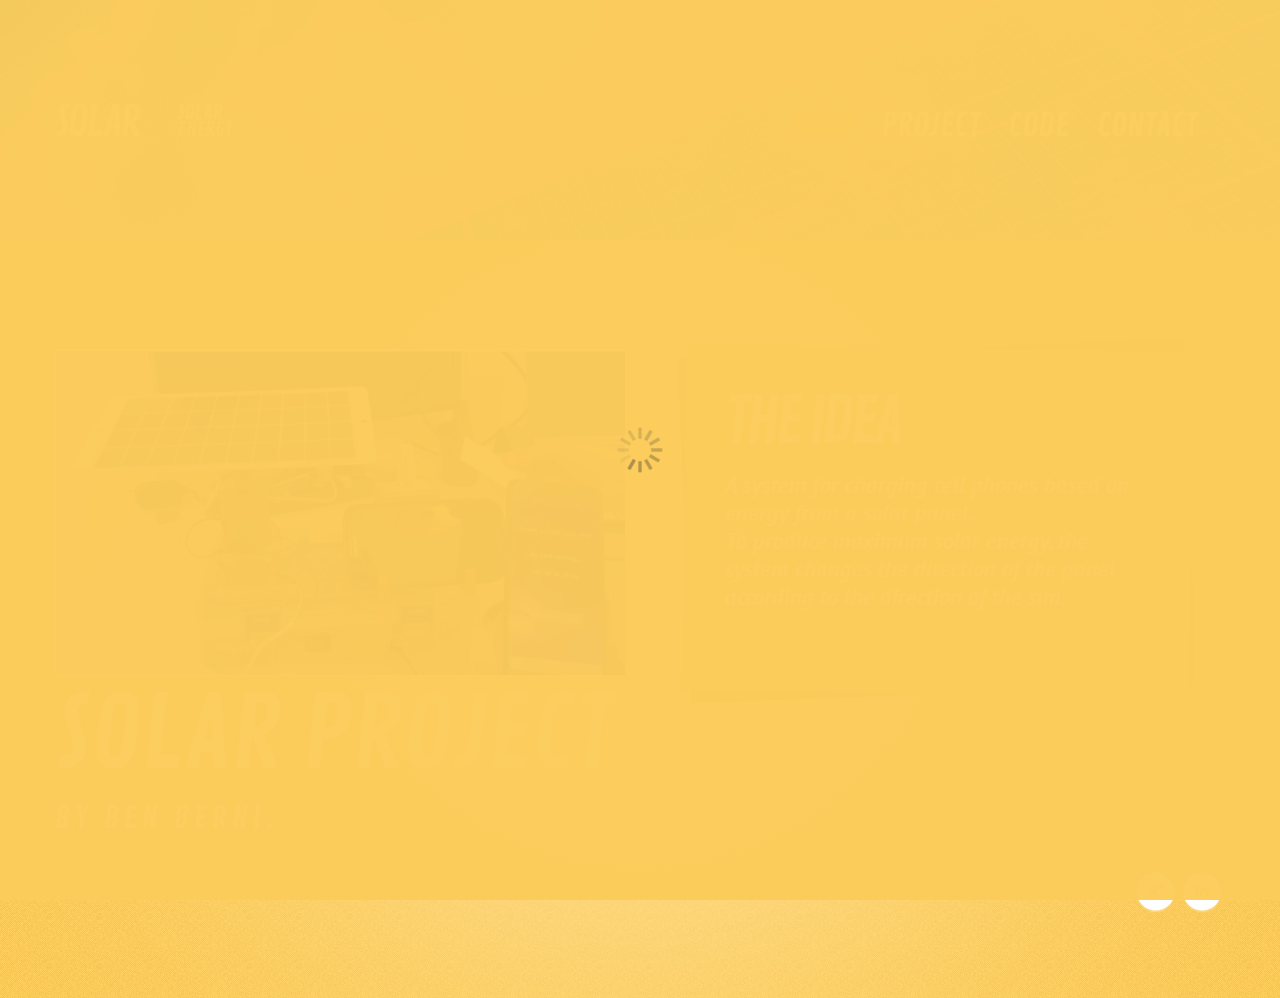
==== index.html @ 0463f5d2 "solar" ====
<!DOCTYPE HTML>
<html lang="en">
<head>
    <title>Welcome</title>
    <meta charset="utf-8">
    <meta name="viewport" content="width=device-width, initial-scale=1.0">
    <link rel="icon" href="img/favicon.ico" type="image/x-icon">
    <link rel="shortcut icon" href="img/favicon.ico" type="image/x-icon" />
    <meta name="description" content="Embedded project">
    <meta name="keywords" content="Your keywords">
    <meta name="author" content="Ben Berni">
    <link rel="stylesheet" href="css/bootstrap.css">
    <link rel="stylesheet" href="css/style.css">
   	<script src="js/include_script.js"></script>
    <!--[if lt IE 8]><div style='text-align:center'><a href="http://www.microsoft.com/windows/internet-explorer/default.aspx?ocid=ie6_countdown_bannercode"><img src="http://www.theie6countdown.com/img/upgrade.jpg"border="0"alt=""/></a></div><![endif]-->
  	<!--[if lt IE 9]>
	   	<script src="http://html5shim.googlecode.com/svn/trunk/html5.js"></script>
	    <link href="css/ie.css" rel="stylesheet">
    <![endif]-->
</head>
<body>
<!--web site spinner-->
	<div id="webSiteLoader"></div>
<!--button back top-->
	<div id="back-top"></div>
<!--page spinner-->
	<div id="pageLoader"></div>
    <div id="imgSpinner"></div>
<div id="galleryHolder">
    <div id="imageHolder">
        <img src="img/bg_pic1.jpg" alt="">
    </div>
</div>
<div id="inner">
    <ul>
        <li><a href="#"><img src="img/bg_pic1.jpg" alt="Gallery image 1"></a></li>
        <li><a href="#"><img src="img/bg_pic2.jpg" alt="Gallery image 2"></a></li>
        <li><a href="#"><img src="img/bg_pic3.jpg" alt="Gallery image 3"></a></li>
    </ul>
</div>
<!--content wrapper-->
	<div id="wrapper">
        <div id="contentBg"><div></div></div>
<!--header-->
		<header>
<!--logo and company name-->
            <div class="container">		
                <div class="row">
                    <div class="span12">
                        <h1 class="brand"><a href="index.html"><img src="img/logo.png" alt="solar solar energy">solar solar energy</a></h1>
<!--menu-->
                        <div class="navbar">
                            <div class="navbar-inner">
                                <ul class="sf-menu">
                                    <li><a href="index.html"><span>Main</span></a></li>
                                    <li><a href="project.html"><span>Project</span></a></li>
                                    <li><a href="code.html"><span>Code</span></a></li>
                                    <li><a href="about.html"><span>Contact</span></a></li>
                                </ul>
                            </div>
                        </div>
                        <div class="clearfix"></div>
                    </div>
                </div>
            </div>
        </header>

<!--content-->	
		<section class="container">
            <div>
                <div class="dynamicContent">
                    <div class="inner2">
                        <div class="row">
                            <div class="span6">
                                <img src="img/page1_pic1.jpg" alt="">
<p class="slogan" style="line-height: 0.8; margin: 0; padding: 0;">
  <span style="display: block; font-size: 100px; letter-spacing: normal; margin-top: 20px;">Solar Project</span>
  <span style="display: block; letter-spacing: 5px; font-size: 30px;">by Ben Berni.</span>
</p>





                            </div>
                            <div class="span6">
                                <div class="block1">
                                    <div>
                                        <h2>The Idea</h2>
                                        <p>A system for charging cell phones based on energy from a solar panel.<br>
To produce maximum solar energy, the system changes the direction of the panel according to the direction of the sun.</p>
                                    </div>
                                </div>
                            </div>
                        </div>
                    </div>
                </div>
  
        </section>
<!--footer-->	
		<footer>
            <div class="container">
                <div class="row">
                    <div class="span12">
                        <ul class="soc_icons">
<li><a href="mailto:benberni1@gmail.com"><span><img src="img/soc_icon3.png" alt=""></span><span><img src="img/soc_icon3.png" alt=""></span></a></li>
                            <li><a href="https://www.linkedin.com/in/ben-berni-57453a255/"><span><img src="img/soc_icon4.png" alt=""></span><span><img src="img/soc_icon4.png" alt=""></span></a></li>
                        </ul>
                </div>
            </div>
		</footer>		
	</div>
	<script src="js/bootstrap.js"></script>
<!-- coded by Smart -->
</body>
</html>
---- css/style.css ----
@import url(//fonts.googleapis.com/css?family=PT+Sans:400italic);

@import url(//fonts.googleapis.com/css?family=PT+Sans:700italic);

@import url(//fonts.googleapis.com/css?family=Contrail+One);

@import 'jquery.fancybox.css';

@import 'grid.css';
/*------ template stylization ------*/
body {
  background: #fccc5b;
  font: 13px 'PT Sans', 'Trebuchet MS', Arial, "Helvetica Neue", Helvetica, sans-serif;
  line-height: 20px;
  color: #ffffff;
  min-width: 1200px;
  min-height: 1000px;
}
#webSiteLoader {
  position: fixed;
  width: 100%;
  height: 100%;
  background: #fccc5b url(../img/web_site_loader.gif) center no-repeat;
  z-index: 1023;
  top: 0;
}
#pageLoader {
  position: fixed;
  width: 55px;
  height: 55px;
  top: 50%;
  left: 50%;
  margin: -27px 0 0 -27px;
  background: url(../img/web_site_loader.gif) center #fccc5b no-repeat;
  z-index: 1000;
  padding: 5px;
  display: none;
}
#back-top {
  position: fixed;
  display: none !important;
  right: 30px;
  bottom: 30px;
  width: 48px;
  height: 48px;
  border: 1px solid #ffffff;
  background: url(../img/up-arrow.png) #fccc5b center no-repeat;
  overflow: hidden;
  cursor: pointer;
  z-index: 1000;
  opacity: 0;
  filter: alpha(opacity=0);
}
/*---------gallery bg--------*/
#imgSpinner {
  position: fixed;
  display: inline-block;
  width: 100%;
  height: 100%;
  z-index: 1;
  top: 0;
  left: 0;
  background: url("../img/web_site_loader.gif") center no-repeat #fccc5b;
  display: none;
}
#galleryHolder {
  position: fixed !important;
  width: 100%;
  height: 100%;
  left: 0;
  top: 0;
  overflow: hidden;
}
#imageHolder {
  position: absolute;
  width: 100%;
  height: 100%;
  z-index: 0;
  overflow: hidden;
}
#inner {
  display: none;
}
/*end gallery bg*/
p {
  font-style: italic;
  font-weight: bold;
  padding-bottom: 10px;
}
figure {
  margin: 0;
}
h2 {
  font: 63.96px 'Contrail One';
  line-height: 1.2em;
  color: #ffffff;
  text-transform: uppercase;
  letter-spacing: -4px;
  margin: 15px 0px;
  padding: 0px 0px 0px 0px;
}
h2.special {
  font-size: 48px;
  margin: -14px 0px 13px;
  letter-spacing: -3px;
}
h3 {
  font: bold italic 18.07px 'PT Sans', 'Trebuchet MS', Arial, "Helvetica Neue", Helvetica, sans-serif;
  line-height: 1.2em;
  color: #ffffff;
  text-transform: none;
  padding: 0px 0px 0px 0px;
  margin: 0px 0px 0px 0px;
}
h4,
.fontStyle1 {
  font: bold italic 15.99px 'PT Sans', 'Trebuchet MS', Arial, "Helvetica Neue", Helvetica, sans-serif;
  line-height: 1.2em;
  color: #ffffff;
  text-transform: none;
  padding: 0px 0px 0px 0px;
  margin: -4px 0px 4px;
}
h3 a,
h4 a {
  color: #ffffff;
  -webkit-transition: all 0.4s ease-out;
  -moz-transition: all 0.4s ease-out;
  -o-transition: all 0.4s ease-out;
  transition: all 0.4s ease-out;
}
h3 a:hover,
h4 a:hover {
  color: #aa8d4a;
}
time {
  display: block;
  font: bold italic 11.96px 'PT Sans', 'Trebuchet MS', Arial, "Helvetica Neue", Helvetica, sans-serif;
  line-height: 20px;
  margin-left: 20px;
  color: #aa8d4a;
  text-transform: uppercase;
  margin: 5px 0px 12px;
  padding: 0px 0px 0px 0px;
}
.fontStyle1 {
  margin: 15px 0px 22px;
}
address {
  font-style: italic;
  font-weight: bold;
}
/*bootstrap classes*/
.thumbnail {
  box-shadow: none;
  border: none;
  padding: 0;
  -webkit-border-radius: 0;
  -moz-border-radius: 0;
  border-radius: 0;
  -webkit-box-shadow: 0 0 0;
  -moz-box-shadow: 0 0 0;
  box-shadow: 0 0 0;
}
.thumbnail:hover {
  border-color: transparent;
  box-shadow: none !important;
}
/*end bootstrap classes*/
/*------ header ------- */
header {
  position: relative;
  z-index: 200;
  width: 100%;
  height: 240px;
  margin-bottom: 0px;
}
header h1.brand {
  position: relative;
  width: 182px;
  height: 78px;
  float: left;
  overflow: hidden;
  margin: 81px 0px 0px 0px;
}
header h1.brand a {
  width: 100%;
  text-indent: 100%;
  white-space: nowrap;
}
header h1.brand a:hover {
  text-decoration: none;
}
/*menu*/
.select-menu {
  display: none;
}
header .navbar {
  margin-bottom: 0;
}
header .navbar .sf-menu .nav {
  position: absolute;
  float: none;
  margin: 0;
  display: none;
}
header .navbar .sf-menu .nav li {
  float: none;
}
header .navbar .sf-menu .nav li a {
  padding: 0;
  text-shadow: none;
}
header .navbar-inner {
  min-height: 68px;
  padding: 0;
  background-color: transparent;
  background-image: none;
  filter: none;
  border: none;
  border-radius: 0;
  -webkit-box-shadow: 0 0 0;
  -moz-box-shadow: 0 0 0;
  box-shadow: 0 0 0;
}
.sf-menu {
  position: relative;
  float: right;
  list-style: none;
  padding: 0;
  margin: 107px 0px 0px 0px;
}
.sf-menu > li {
  position: relative;
  float: left;
  margin-right: 26px;
}
.sf-menu > li.last {
  margin-right: 0;
}
.sf-menu > li > a {
  position: relative;
  display: block;
}
.sf-menu > li > a > span {
  font: 31.98px 'Contrail One';
  line-height: 1.2em;
  color: #ffffff;
  text-transform: uppercase;
  -webkit-transition: color 0.4s ease-out;
  -moz-transition: color 0.4s ease-out;
  -o-transition: color 0.4s ease-out;
  transition: color 0.4s ease-out;
  padding-right: 2px;
}
.sf-menu > li > a:hover,
.sf-menu > li > a.activeLink {
  text-decoration: none;
}
.sf-menu > li > a:hover > span,
.sf-menu > li > a.activeLink > span {
  color: #ffcc52;
}
.sf-menu ul {
  position: absolute;
  list-style: none;
  z-index: 999;
  width: 199px;
  top: 66px !important;
  left: -62px !important;
  display: none;
  overflow: visible;
  text-align: center;
  background-color: #ffffff;
  border-top: 6px solid #ffcc52;
}
.sf-menu ul:before {
  content: '';
  position: absolute;
  top: -16px;
  left: 50%;
  margin-left: -19px;
  width: 38px;
  height: 10px;
  background: url(../img/submenu_arrow.png) 0 no-repeat;
}
.sf-menu ul li {
  position: relative;
  background: url(../img/submenu_divider.png) center bottom no-repeat;
  padding-bottom: 2px;
  margin-bottom: 7px;
}
.sf-menu ul li:before {
  display: none;
}
.sf-menu ul li:first-child {
  margin-top: 39px;
}
.sf-menu ul li.last {
  margin-bottom: 41px;
  background: none;
}
.sf-menu ul li a {
  display: inline-block;
  font: 31.98px 'Contrail One';
  line-height: 1em;
  color: #ffcc52 !important;
  text-transform: uppercase;
  -webkit-transition: color 0.4s ease-out;
  -moz-transition: color 0.4s ease-out;
  -o-transition: color 0.4s ease-out;
  transition: color 0.4s ease-out;
}
.sf-menu ul li a.hoverItem {
  color: #f8e6bc !important;
}
.sf-menu ul ul {
  left: 202px !important;
  top: -5px !important;
}
/*menu end*/
/*--- header end ------*/
/*------ content ------- */
#wrapper {
  z-index: 10;
}
#wrapper ul {
  list-style: none;
}
#wrapper input,
#wrapper textarea {
  position: relative;
  outline: none;
  box-shadow: none;
  border: none;
  -webkit-border-radius: 0;
  -moz-border-radius: 0;
  border-radius: 0;
  -webkit-box-shadow: 0 0 0;
  -moz-box-shadow: 0 0 0;
  box-shadow: 0 0 0;
  padding: 7px 10px;
  line-height: 21px;
  width: 100%;
  margin: 0;
  background-color: #e4c06c;
  border: 1px solid #ffedc4;
  font: bold italic 13px 'PT Sans', 'Trebuchet MS', Arial, "Helvetica Neue", Helvetica, sans-serif;
  line-height: 20px;
  color: #ffffff;
}
#wrapper input:focus,
#wrapper textarea:focus {
  -webkit-box-shadow: 0 0 0;
  -moz-box-shadow: 0 0 0;
  box-shadow: 0 0 0;
}
#wrapper input {
  width: 100%;
  height: 35px;
  -webkit-box-sizing: border-box;
  -moz-box-sizing: border-box;
  box-sizing: border-box;
}
#wrapper textarea {
  width: 100%;
  -webkit-box-sizing: border-box;
  -moz-box-sizing: border-box;
  box-sizing: border-box;
}
#wrapper > section {
  position: relative;
  height: 100%;
  z-index: 100;
}
.dynamicContent {
  position: absolute;
  width: 100%;
}
#contentBg {
  position: absolute;
  top: 240px;
  left: 0;
  margin-top: 0px;
  width: 100%;
  height: 100%;
  background: url(../img/cotnent_bg.png);
  z-index: -1;
}
#contentBg > div {
  position: relative;
  width: 100%;
  height: 100%;
  background: url(../img/bg_glow.png) center top no-repeat;
}
.inner {
  padding: 84px 0px 0px 0px;
}
.inner2 {
  padding: 109px 0px 0px 0px;
}
.content .btn.btn-link {
  position: relative;
  display: inline-block;
  background: none;
  -webkit-border-radius: 0;
  -moz-border-radius: 0;
  border-radius: 0;
  -webkit-box-shadow: none;
  -moz-box-shadow: none;
  box-shadow: none;
  text-shadow: none;
  border: none;
  padding: 0;
  font: bold italic 18.07px 'PT Sans', 'Trebuchet MS', Arial, "Helvetica Neue", Helvetica, sans-serif;
  line-height: 1.2em;
  color: #aa8d4a;
  text-transform: lowercase;
  padding-right: 2px;
  -webkit-transition: all 0.4s ease;
  -moz-transition: all 0.4s ease;
  -o-transition: all 0.4s ease;
  transition: all 0.4s ease;
}
.content .btn.btn-link:hover,
.content .btn.btn-link:active,
.content .btn.btn-link:visited {
  color: #ffffff;
  background: none;
  -webkit-box-shadow: none;
  -moz-box-shadow: none;
  box-shadow: none;
  -webkit-transition: all 0.4s ease;
  -moz-transition: all 0.4s ease;
  -o-transition: all 0.4s ease;
  transition: all 0.4s ease;
  text-decoration: none;
}
.sitem_over {
  position: absolute;
  background: url('../img/pic_bg_over.png');
  z-index: 100;
  top: 0;
  left: 0;
  width: 100%;
  height: 100%;
  opacity: 0;
  filter: alpha(opacity=0);
  filter: progid:DXImageTransform.Microsoft.gradient(enabled = false);
  -webkit-transition: all 0.5s ease;
  -moz-transition: all 0.5s ease;
  -o-transition: all 0.5s ease;
  transition: all 0.5s ease;
  overflow: hidden;
}
.sitem_over > strong {
  position: relative;
  background: url('../img/icon_zoom.png') center no-repeat;
  width: 100%;
  height: 100%;
  display: block;
  -webkit-transform: scale(5);
  -moz-transform: scale(5);
  -ms-transform: scale(5);
  -o-transform: scale(5);
  transform: scale(5);
  -webkit-transition: all 0.5s ease;
  -moz-transition: all 0.5s ease;
  -o-transition: all 0.5s ease;
  transition: all 0.5s ease;
}
a:hover .sitem_over {
  opacity: 1;
  filter: alpha(opacity=100);
  filter: progid:DXImageTransform.Microsoft.gradient(enabled = false);
}
a:hover .sitem_over > strong {
  -webkit-transform: scale(1);
  -moz-transform: scale(1);
  -ms-transform: scale(1);
  -o-transform: scale(1);
  transform: scale(1);
}
.slogan {
  position: relative;
  font: 42px 'Contrail One';
  line-height: 1em;
  color: #ffffff;
  text-transform: uppercase;
  margin: 73px 0px 0px 0px;
  padding: 0px 0px 0px 0px;
  letter-spacing: -2px;
}

.slogan span {
  display: block;
  font-size: 90px; /* Significantly reduced from 124px to 100px */
  margin: 0px 0px 31px 0px;
  letter-spacing: -9px;
}


.block1 {
  position: relative;
  width: 539px;
  height: 369px;
  margin: -11px 0px 0px 0px;
  background: url(../img/bg_1.png) 8px 0px no-repeat;
}
.block1 > div {
  padding: 47px 40px 55px 70px;
}
.block1 > div h2 {
  margin: 0px;
  padding: 0px 0px 9px 0px;
}
.block1 > div p {
  font: bold italic 23.01px 'PT Sans', 'Trebuchet MS', Arial, "Helvetica Neue", Helvetica, sans-serif;
  line-height: 28px;
  color: #ffffff;
  padding-bottom: 0px;
}
blockquote {
  background: url(../img/qoute_icon.png) 0px 0px no-repeat;
  border: none;
  padding: 23px 0px 20px 15px;
  margin: 15px 0px 0px 0px;
}
blockquote p {
  padding: 0px 0px 24px 0px;
  margin: 0px 0px 0px 0px;
  font-size: 18.07px;
  line-height: 24px;
}
blockquote .author {
  font-size: 20.02px;
  line-height: 1em;
  padding: 0px 0px 0px 0px;
  margin: 0px 0px 0px 0px;
}
blockquote .author > span {
  display: block;
  font-size: 13px;
  margin: 2px 0px 0px 0px;
}
.list1 {
  margin: -3px 0px 10px 0px;
}
.list1 li {
  background: url(../img/list_icon.png) 0px 2px no-repeat;
  margin: 0px 0px 10px 0px;
  padding-left: 8px;
}
.list1 li a {
  font: italic 13px 'PT Sans', 'Trebuchet MS', Arial, "Helvetica Neue", Helvetica, sans-serif;
  line-height: 20px;
  margin-left: 20px;
  color: #aa8d4a;
}
.list1 li a:hover {
  text-decoration: underline;
}
.list2 {
  margin: 15px 0px 15px -30px;
}
.list2 li a {
  position: relative;
  display: block;
  width: 100%;
  height: 276px;
}
.list3 {
  margin: -4px 0px 20px 0px;
}
.list3 li {
  margin-bottom: 14px;
}
.list3 li img {
  float: left;
  margin: 4px 19px 0px 0px;
}
.match {
  display: block;
  color: #aa8d4a;
}
.search_list {
  margin: 15px 0px 40px;
  font: bold italic 13px 'PT Sans', 'Trebuchet MS', Arial, "Helvetica Neue", Helvetica, sans-serif;
  line-height: 20px;
  color: #ffffff;
}
.search_list li {
  margin-bottom: 15px;
}
.search_list .search {
  width: auto;
  color: #aa8d4a;
}
.search_title a {
  text-decoration: underline;
}
.search_title:hover {
  text-decoration: none;
}
.g_map {
  margin: 5px 22px 0px 0px;
  width: 490px;
  height: 278px;
  float: left;
}
.g_map iframe {
  position: relative;
  display: inline-block;
  outline: none;
  width: 100%;
  height: 100%;
  border: none;
  background: url(../img/web_site_loader.gif) center no-repeat #fccc5b !important;
}
/* Forms*/
#search {
  position: relative;
  display: inline-block;
  margin: 27px 0px 20px 0px;
  width: 100%;
  z-index: 500;
}
#search > a {
  float: right;
  margin-top: 22px;
}
#form1 {
  position: relative;
  margin: 0px 0px 20px 0px;
}
#form1 input,
#form1 textarea,
#form1 .success {
  position: relative;
  display: block;
  outline: none;
  width: 100%;
}
#form1 .success {
  position: absolute;
  padding: 21px 10px 22px;
  -webkit-box-sizing: border-box;
  -moz-box-sizing: border-box;
  box-sizing: border-box;
  z-index: 10;
  text-align: center;
  width: 100%;
  background-color: #e4c06c;
  border: 1px solid #ffedc4;
  font: bold italic 13px 'PT Sans', 'Trebuchet MS', Arial, "Helvetica Neue", Helvetica, sans-serif;
  line-height: 20px;
  color: #ffffff;
}
#form1 textarea {
  width: 100%;
  height: 140px;
  overflow: auto;
  resize: none;
}
#form1 label {
  position: relative;
  display: block;
  min-height: 47px;
  width: 100%;
  margin-bottom: 3px;
}
#form1 label.message {
  width: 100%;
}
#form1 .error,
#form1 .empty {
  position: absolute;
  text-align: right;
  display: none;
  font-size: 10px;
  color: #ffffff;
  width: 200px;
  top: 2px;
  right: 2px;
  font-style: italic;
}
#form1 .btns {
  padding: 17px 2px 0 0;
  position: relative;
  float: right;
}
#form1 .btns > p {
  padding: 0;
}
#form1 .btns > p a {
  display: inline-block;
}
#form1 .btns > p a:first-child + a {
  margin-left: 22px;
}
/*end forms*/
/*--- content end ------*/
/*------ footer ------- */
footer {
  position: absolute;
  z-index: 100;
  bottom: 0;
  left: 0;
  width: 100%;
  height: 126px;
}
footer p {
  padding-top: 0px;
  font: 700 italic 10.01px 'PT Sans', 'Trebuchet MS', Arial, "Helvetica Neue", Helvetica, sans-serif;
  line-height: 1.2em;
  color: #ffffff;
  text-transform: uppercase;
  padding-top: 16px;
}
footer p a {
  color: inherit;
  -webkit-transition: all 0.4s ease-out;
  -moz-transition: all 0.4s ease-out;
  -o-transition: all 0.4s ease-out;
  transition: all 0.4s ease-out;
}
.soc_icons {
  position: relative;
  float: right;
  display: inline-block;
  margin: 0px 3px 0px 0px;
}
.soc_icons li {
  position: relative;
  display: inline-block;
  width: 40px;
  height: 40px;
  margin-left: 3px;
}
.soc_icons li a {
  position: relative;
  display: block;
  width: 100%;
  height: 100%;
  -webkit-border-radius: 50%;
  -moz-border-radius: 50%;
  border-radius: 50%;
}
.soc_icons li a > span {
  position: absolute;
  display: block;
  width: 100%;
  height: 100%;
  top: 0;
  overflow: hidden;
  -webkit-transition: all 0.4s ease-out;
  -moz-transition: all 0.4s ease-out;
  -o-transition: all 0.4s ease-out;
  transition: all 0.4s ease-out;
}
.soc_icons li a > span > img {
  position: relative;
  top: -38px;
}
.soc_icons li a > span:first-child {
  z-index: 20;
}
.soc_icons li a > span:first-child > img {
  top: 0px;
}
.soc_icons li a:hover > span:first-child {
  height: 0;
}
.soc_icons li a:hover > span:first-child + span {
  height: 100%;
}
/*--- footer end ------*/
.margin1 {
  margin: 0px 0px 19px;
}
.margin2 {
  margin-top: 15px;
}
.margin3 {
  margin-bottom: 10px;
}
.margin4 {
  margin: 49px 0px 0px 0px;
}
.colorInherit {
  color: inherit;
}
.width1 {
  display: inline-block;
  width: 64px;
}
.block {
  display: block;
}
/*additional Classes*/
.noBg {
  background: none !important;
  background-color: transparent !important;
}
.noOverflow {
  overflow: visible !important;
}
.noPadding {
  padding: 0;
}
.noMargin {
  margin: 0;
}
.noPaddingTop {
  padding-top: 0;
}
.noMarginTop {
  margin-top: 0;
}
.noMarginBottom {
  margin-bottom: 0;
}
.noBottom {
  margin-bottom: 0;
  padding-bottom: 0;
}
.clear {
  clear: both;
  line-height: 0;
}
.box {
  overflow: hidden;
}
.right {
  margin-right: 0 !important;
}
/*end additional Classes*/
/*Core variables and mixins*/
.clearfix {
  *zoom: 1;
}
.clearfix:before,
.clearfix:after {
  display: table;
  content: "";
  line-height: 0;
}
.clearfix:after {
  clear: both;
}
.hide-text {
  font: 0/0 a;
  color: transparent;
  text-shadow: none;
  background-color: transparent;
  border: 0;
}
.input-block-level {
  display: block;
  width: 100%;
  min-height: 30px;
  -webkit-box-sizing: border-box;
  -moz-box-sizing: border-box;
  box-sizing: border-box;
}
---- css/ie.css ----
.sitem_over {
  display: none;
}
a:hover .sitem_over {
  display: block;
}
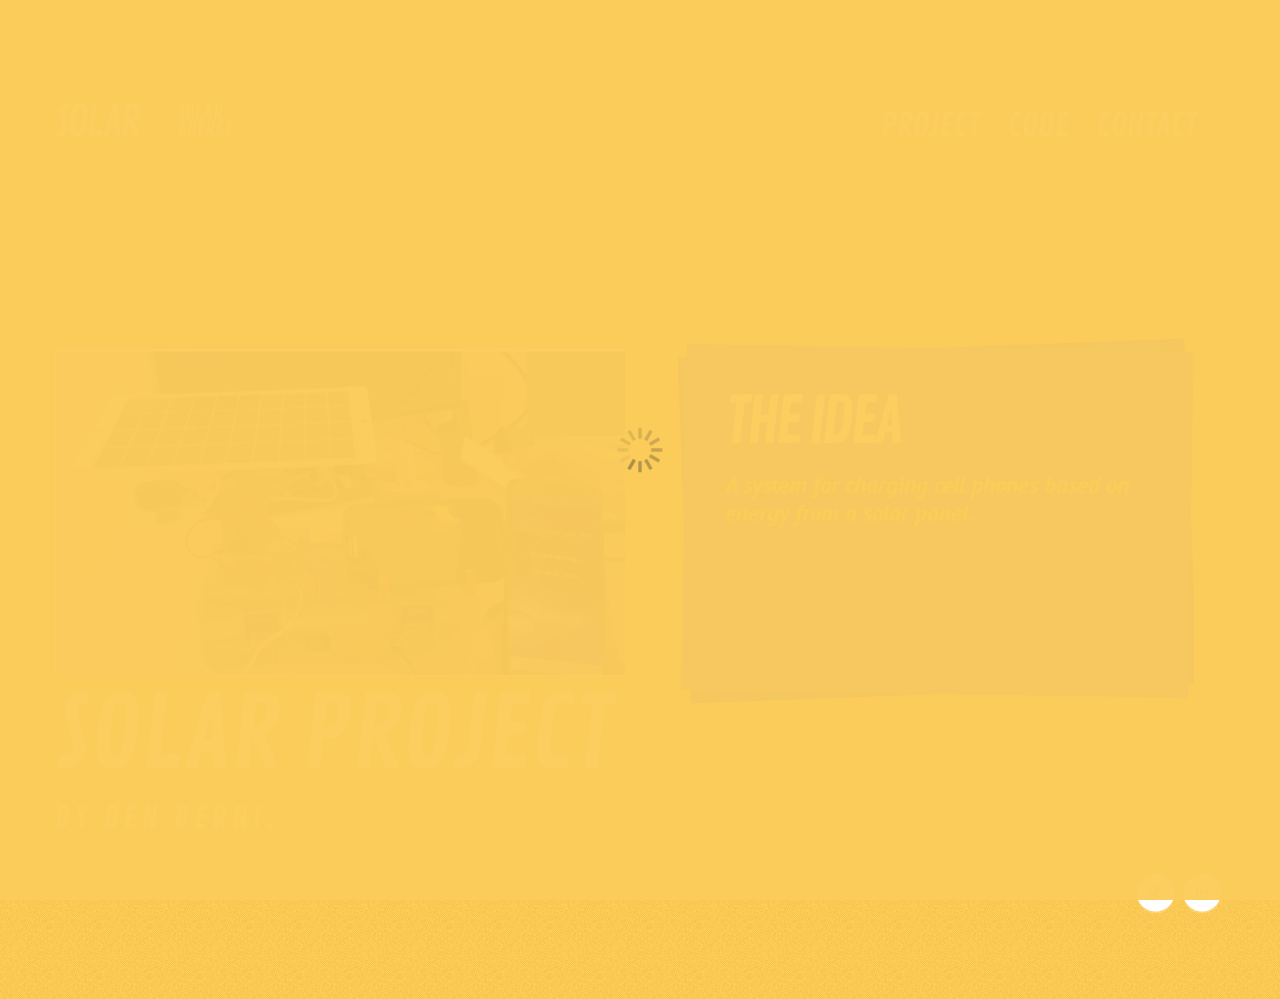
==== commit 5971d1c1: "update" ====
--- a/index.html
+++ b/index.html
@@ -26,11 +26,7 @@
 <!--page spinner-->
 	<div id="pageLoader"></div>
     <div id="imgSpinner"></div>
-<div id="galleryHolder">
-    <div id="imageHolder">
-        <img src="img/bg_pic1.jpg" alt="">
-    </div>
-</div>
+
 <div id="inner">
     <ul>
         <li><a href="#"><img src="img/bg_pic1.jpg" alt="Gallery image 1"></a></li>
@@ -87,8 +83,8 @@
                                 <div class="block1">
                                     <div>
                                         <h2>The Idea</h2>
-                                        <p>A system for charging cell phones based on energy from a solar panel.<br>
-To produce maximum solar energy, the system changes the direction of the panel according to the direction of the sun.</p>
+                                        <p style="color: #FFD700">A system for charging cell phones based on energy from a solar panel.<br>
+ </p>
                                     </div>
                                 </div>
                             </div>
--- a/css/style.css
+++ b/css/style.css
@@ -379,7 +379,7 @@
 }
 #contentBg {
   position: absolute;
-  top: 240px;
+  top: 0px;
   left: 0;
   margin-top: 0px;
   width: 100%;
@@ -391,7 +391,7 @@
   position: relative;
   width: 100%;
   height: 100%;
-  background: url(../img/bg_glow.png) center top no-repeat;
+
 }
 .inner {
   padding: 84px 0px 0px 0px;
